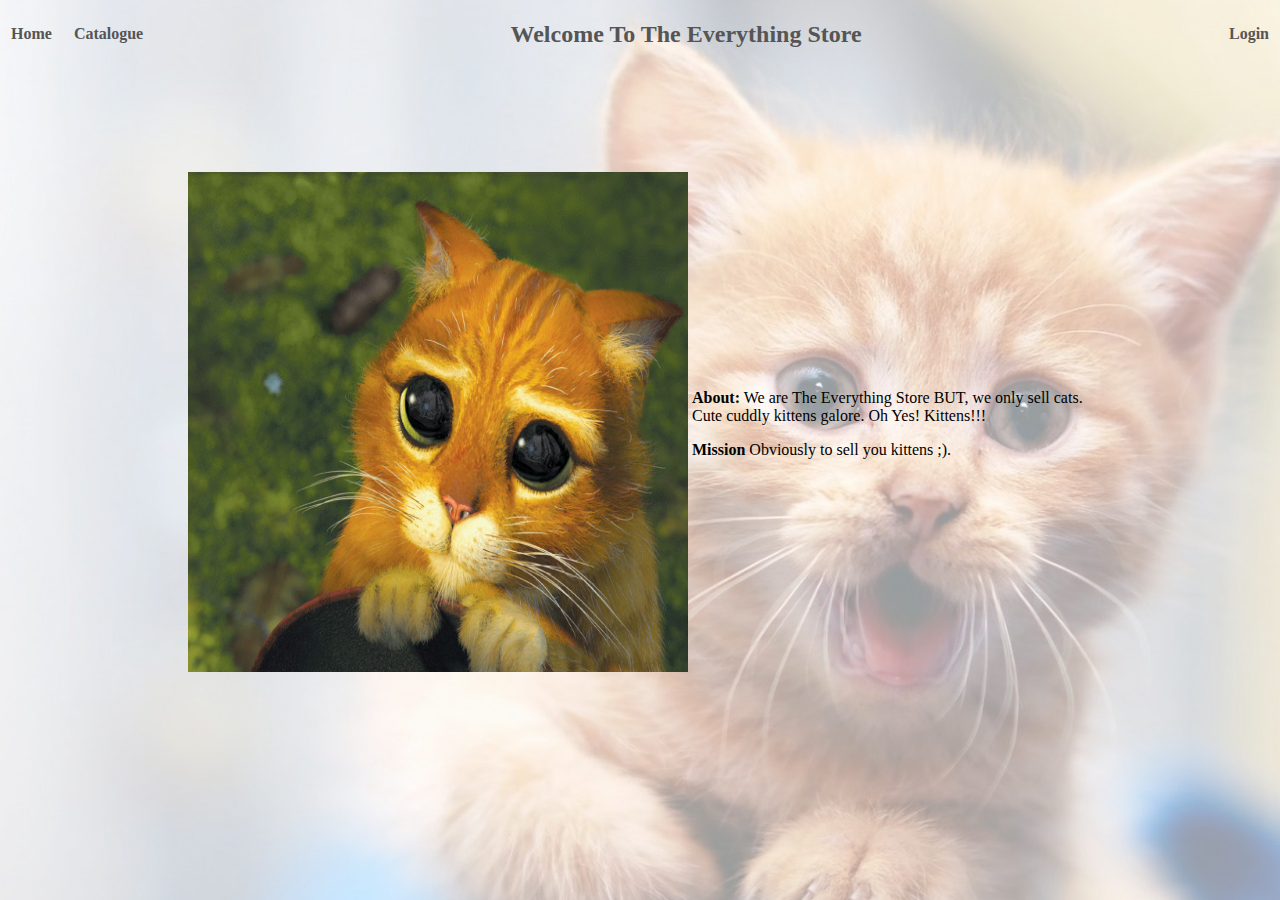
==== index.html @ 45b4c89c "Merge branch 'master' of https://github.com/sacooper/COMP206-A4-5" ====
<!DOCTYPE html>
<html>
<head>
    <title>Home</title>
    <link href="css/main.css" rel="stylesheet">
</head>
<body>
<div class="background"></div>

<table class="container">
    <th class="headers">
        <a class="nav-button" href="index.html">Home</a>
    </th>
    <th class="headers">
        <a class="nav-button" href="catalogue.html">Catalogue</a>
    </th>
    <th class="headers" style="width:100%; color:#555;">
        <h2>Welcome To The Everything Store</h2>
    </th>
    <th class="headers" style="right:0;">
        <a class="nav-button" href="login.html">Login</a>
    </th>
</table>

<div style="display: block; padding: 100px;">
    <table class="content">
        <tr>
            <td></td>
            <td class="image-container">
                <img src="img/puss.gif" class="image">
            </td>
            <td class="image-text">
                <p><b>About:</b>
                    We are The Everything Store BUT, we only sell cats.
                    Cute cuddly kittens galore. Oh Yes! Kittens!!!
                </p>

                <p><b>Mission</b>
                    Obviously to sell you kittens ;).
                </p>


            </td>
            <td></td>
        </tr>
    </table>
</div>

</body>

</html>
---- css/main.css ----
body {
    padding: 0;
    margin: 0;
}

.background {
    top:0;
    bottom:0;
    left:0;
    right:0;
}

.background::after {
    content: "";
    background: url('../img/cats.jpg');
    background-size: 100% auto;
    background-size: cover;
    opacity: 0.4;
    top: 0;
    left: 0;
    bottom: 0;
    right: 0;
    position: absolute;
    z-index: -1;
}

.container {
    position: relative;
    top: 0px;
    margin: 0;
    width: 100%;
    border-spacing: 0;
}

.headers {
    position: relative;
    top: 0;
    margin: 0;
}

.nav-button {
    display: block;
    padding: 10px;
    margin: 0;
    color: #555;
    text-decoration: none;
    border: #000;
}

.nav-button:visited {
    border: #000;
    color: #555;
    text-decoration: none;
}

.content {
    top: 200px;
    margin: auto;
}

.image-container {
    height: 200px;
    width: 200px;
}

.image {
    height: 500px;
    width: 500px;
}

.image-text {
    width: 400px;
}
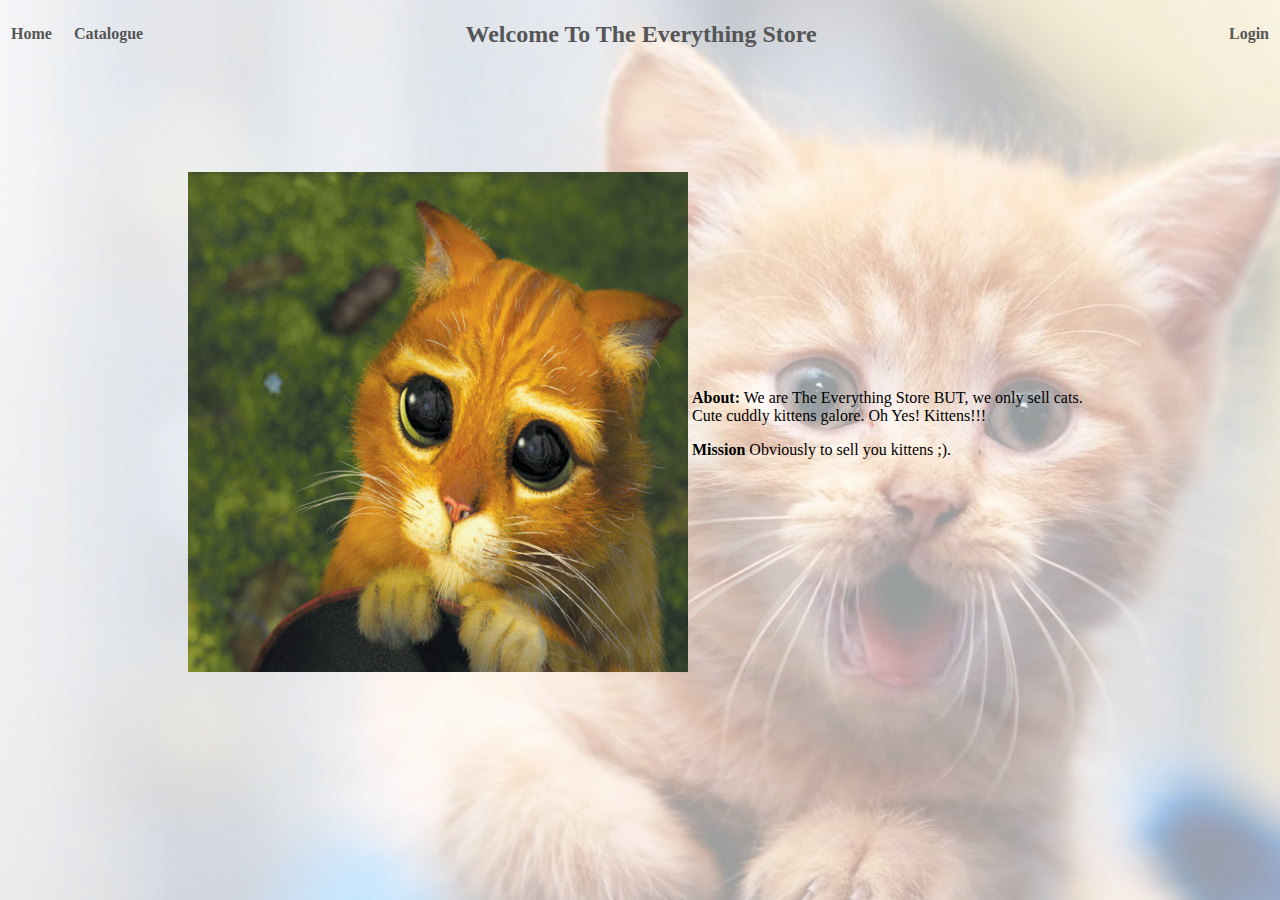
==== commit e7f44b4b: "Merge branch 'master' of https://github.com/sacooper/COMP206-A4-5" ====
--- a/index.html
+++ b/index.html
@@ -14,8 +14,8 @@
     <th class="headers">
         <a class="nav-button" href="catalogue.html">Catalogue</a>
     </th>
-    <th class="headers" style="width:100%; color:#555;">
-        <h2>Welcome To The Everything Store</h2>
+    <th style="width:100%">
+        <h2 class="header-center">Welcome To The Everything Store</h2>
     </th>
     <th class="headers" style="right:0;">
         <a class="nav-button" href="login.html">Login</a>
--- a/css/main.css
+++ b/css/main.css
@@ -38,6 +38,11 @@
     margin: 0;
 }
 
+.header-center{
+    color:#555;
+    margin-right: 90px;
+}
+
 .nav-button {
     display: block;
     padding: 10px;
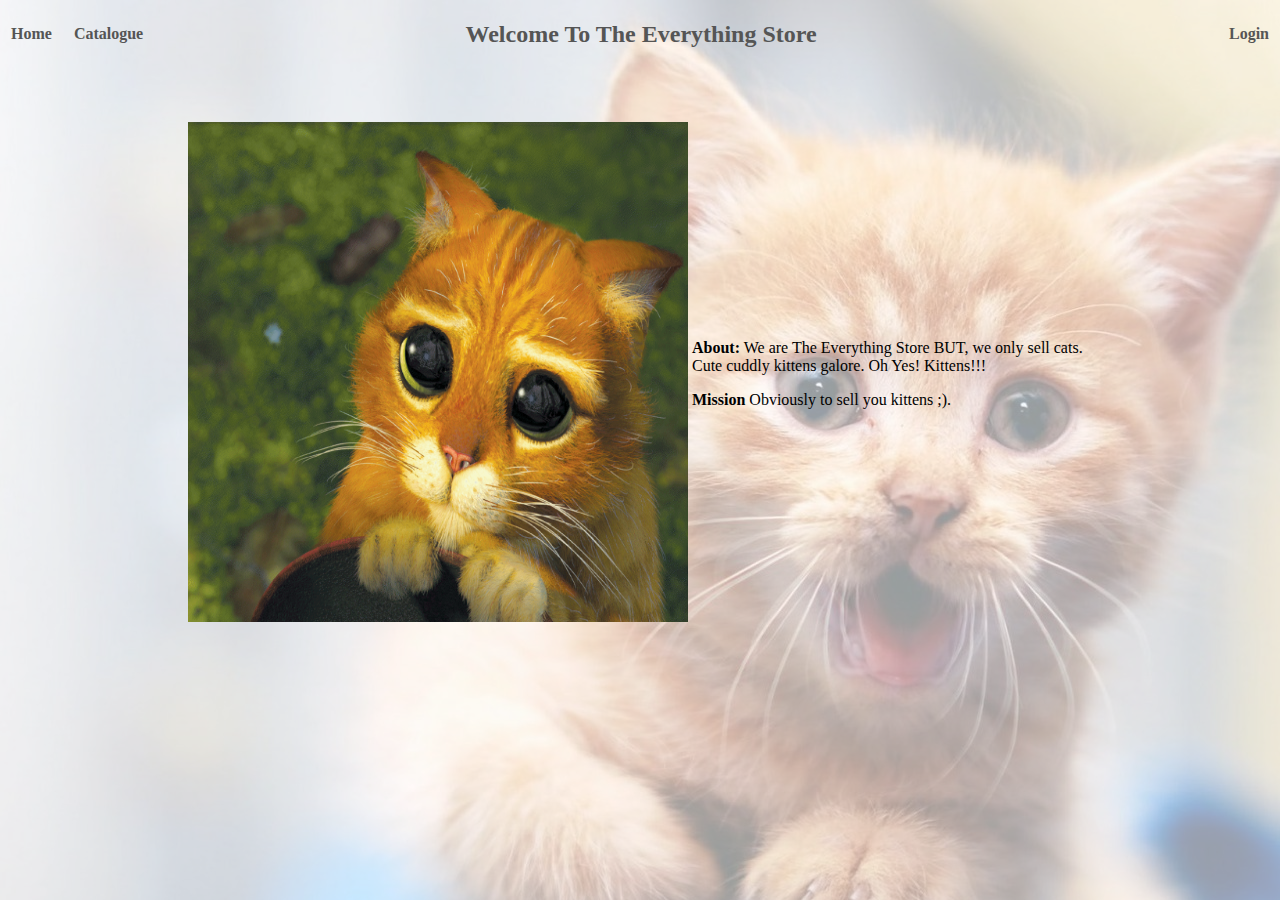
==== commit a6c0fac4: "Fixed styling on index page" ====
--- a/index.html
+++ b/index.html
@@ -22,7 +22,7 @@
     </th>
 </table>
 
-<div style="display: block; padding: 100px;">
+<div style="display: block; padding: 50px;">
     <table class="content">
         <tr>
             <td></td>
@@ -38,8 +38,6 @@
                 <p><b>Mission</b>
                     Obviously to sell you kittens ;).
                 </p>
-
-
             </td>
             <td></td>
         </tr>
--- a/css/main.css
+++ b/css/main.css
@@ -59,7 +59,6 @@
 }
 
 .content {
-    top: 200px;
     margin: auto;
 }
 
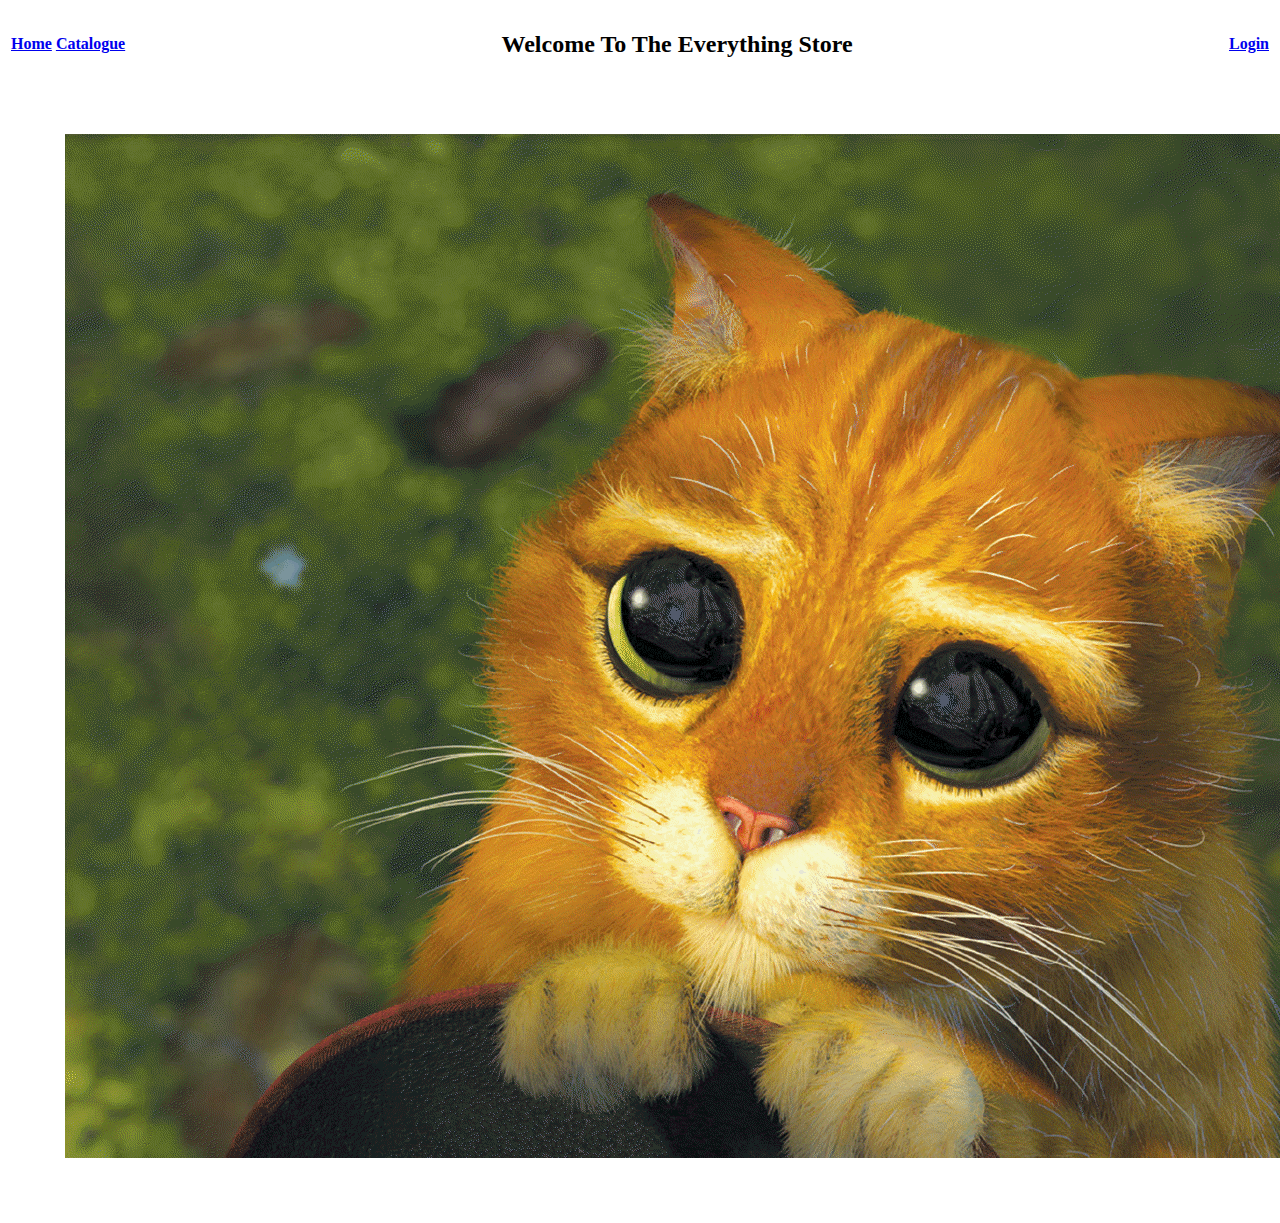
==== commit 9e4a0724: "More linking" ====
--- a/index.html
+++ b/index.html
@@ -2,7 +2,7 @@
 <html>
 <head>
     <title>Home</title>
-    <link href="css/main.css" rel="stylesheet">
+    <link href="http://cs.mcgill.ca/~scoope27/css/main.css" rel="stylesheet">
 </head>
 <body>
 <div class="background"></div>
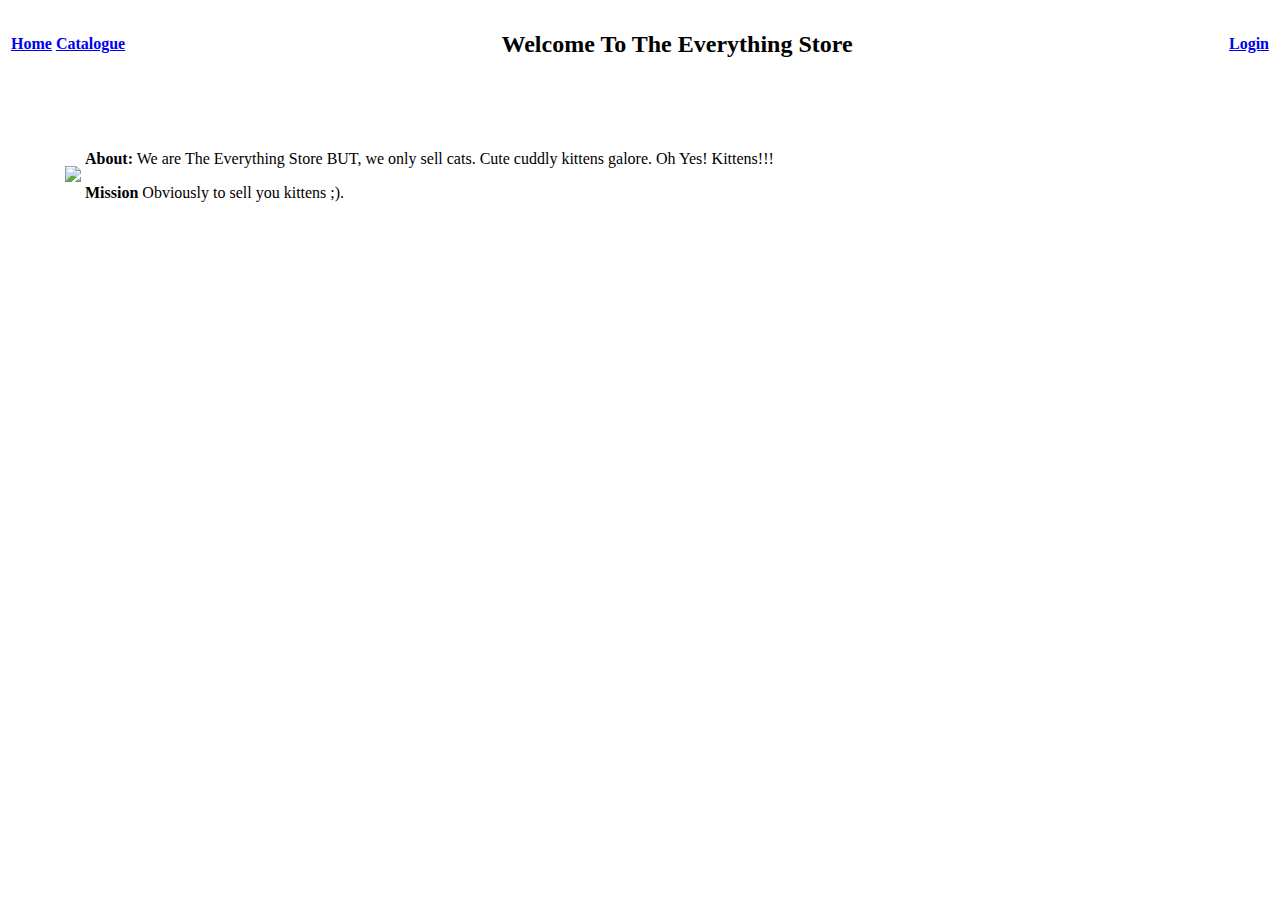
==== commit f19c772e: "Fixed registration" ====
--- a/index.html
+++ b/index.html
@@ -9,16 +9,16 @@
 
 <table class="container">
     <th class="headers">
-        <a class="nav-button" href="index.html">Home</a>
+        <a class="nav-button" href="http://cs.mcgill.ca/~scoope27/index.html">Home</a>
     </th>
     <th class="headers">
-        <a class="nav-button" href="catalogue.html">Catalogue</a>
+        <a class="nav-button" href="http://cs.mcgill.ca/~scoope27/catalogue.html">Catalogue</a>
     </th>
     <th style="width:100%">
         <h2 class="header-center">Welcome To The Everything Store</h2>
     </th>
     <th class="headers" style="right:0;">
-        <a class="nav-button" href="login.html">Login</a>
+        <a class="nav-button" href="http://cs.mcgill.ca/~scoope27/login.html">Login</a>
     </th>
 </table>
 
@@ -27,7 +27,7 @@
         <tr>
             <td></td>
             <td class="image-container">
-                <img src="img/puss.gif" class="image">
+                <img src="http://cs.mcgill.ca/~scoope27/img/puss.gif" class="image">
             </td>
             <td class="image-text">
                 <p><b>About:</b>
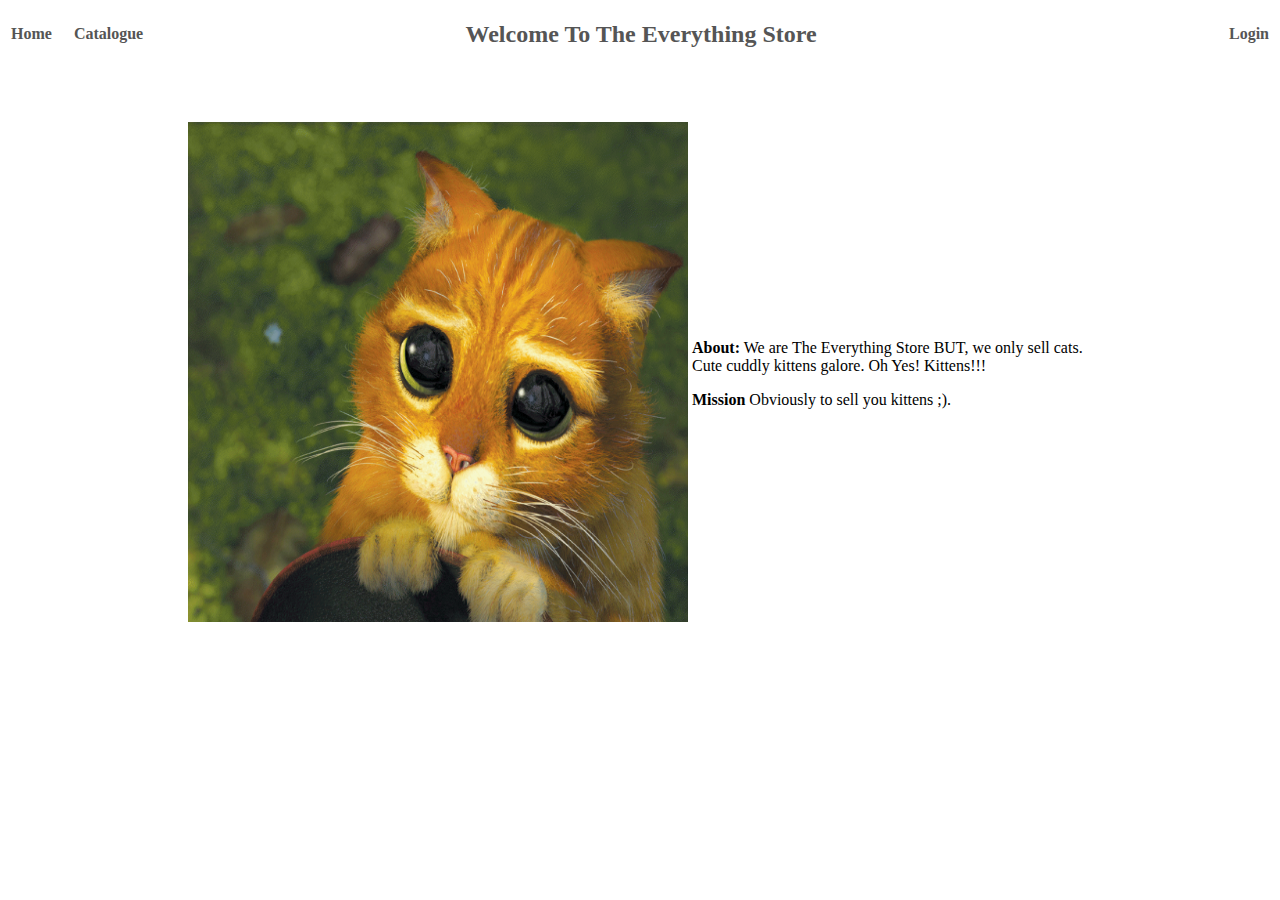
==== commit 72e24d58: "changed login.html link target to _blank" ====
--- a/index.html
+++ b/index.html
@@ -2,23 +2,23 @@
 <html>
 <head>
     <title>Home</title>
-    <link href="http://cs.mcgill.ca/~scoope27/css/main.css" rel="stylesheet">
+    <link href="css/main.css" rel="stylesheet">
 </head>
 <body>
 <div class="background"></div>
 
 <table class="container">
     <th class="headers">
-        <a class="nav-button" href="http://cs.mcgill.ca/~scoope27/index.html">Home</a>
+        <a class="nav-button" href="index.html">Home</a>
     </th>
     <th class="headers">
-        <a class="nav-button" href="http://cs.mcgill.ca/~scoope27/catalogue.html">Catalogue</a>
+        <a class="nav-button" href="catalogue.html">Catalogue</a>
     </th>
     <th style="width:100%">
         <h2 class="header-center">Welcome To The Everything Store</h2>
     </th>
     <th class="headers" style="right:0;">
-        <a class="nav-button" href="http://cs.mcgill.ca/~scoope27/login.html">Login</a>
+        <a class="nav-button" href="login.html" target="_blank">Login</a>
     </th>
 </table>
 
@@ -27,7 +27,7 @@
         <tr>
             <td></td>
             <td class="image-container">
-                <img src="http://cs.mcgill.ca/~scoope27/img/puss.gif" class="image">
+                <img src="img/puss.gif" class="image">
             </td>
             <td class="image-text">
                 <p><b>About:</b>
--- a/css/main.css
+++ b/css/main.css
@@ -0,0 +1,77 @@
+body {
+    padding: 0;
+    margin: 0;
+}
+
+.background {
+    top:0;
+    bottom:0;
+    left:0;
+    right:0;
+}
+
+.background::after {
+    content: "";
+    background: url('http://cs.mcgill.ca/~scoope27/img/cats.jpg');
+    background-size: 100% auto;
+    background-size: cover;
+    opacity: 0.4;
+    top: 0;
+    left: 0;
+    bottom: 0;
+    right: 0;
+    position: absolute;
+    z-index: -1;
+}
+
+.container {
+    position: relative;
+    top: 0px;
+    margin: 0;
+    width: 100%;
+    border-spacing: 0;
+}
+
+.headers {
+    position: relative;
+    top: 0;
+    margin: 0;
+}
+
+.header-center{
+    color:#555;
+    margin-right: 90px;
+}
+
+.nav-button {
+    display: block;
+    padding: 10px;
+    margin: 0;
+    color: #555;
+    text-decoration: none;
+    border: #000;
+}
+
+.nav-button:visited {
+    border: #000;
+    color: #555;
+    text-decoration: none;
+}
+
+.content {
+    margin: auto;
+}
+
+.image-container {
+    height: 200px;
+    width: 200px;
+}
+
+.image {
+    height: 500px;
+    width: 500px;
+}
+
+.image-text {
+    width: 400px;
+}
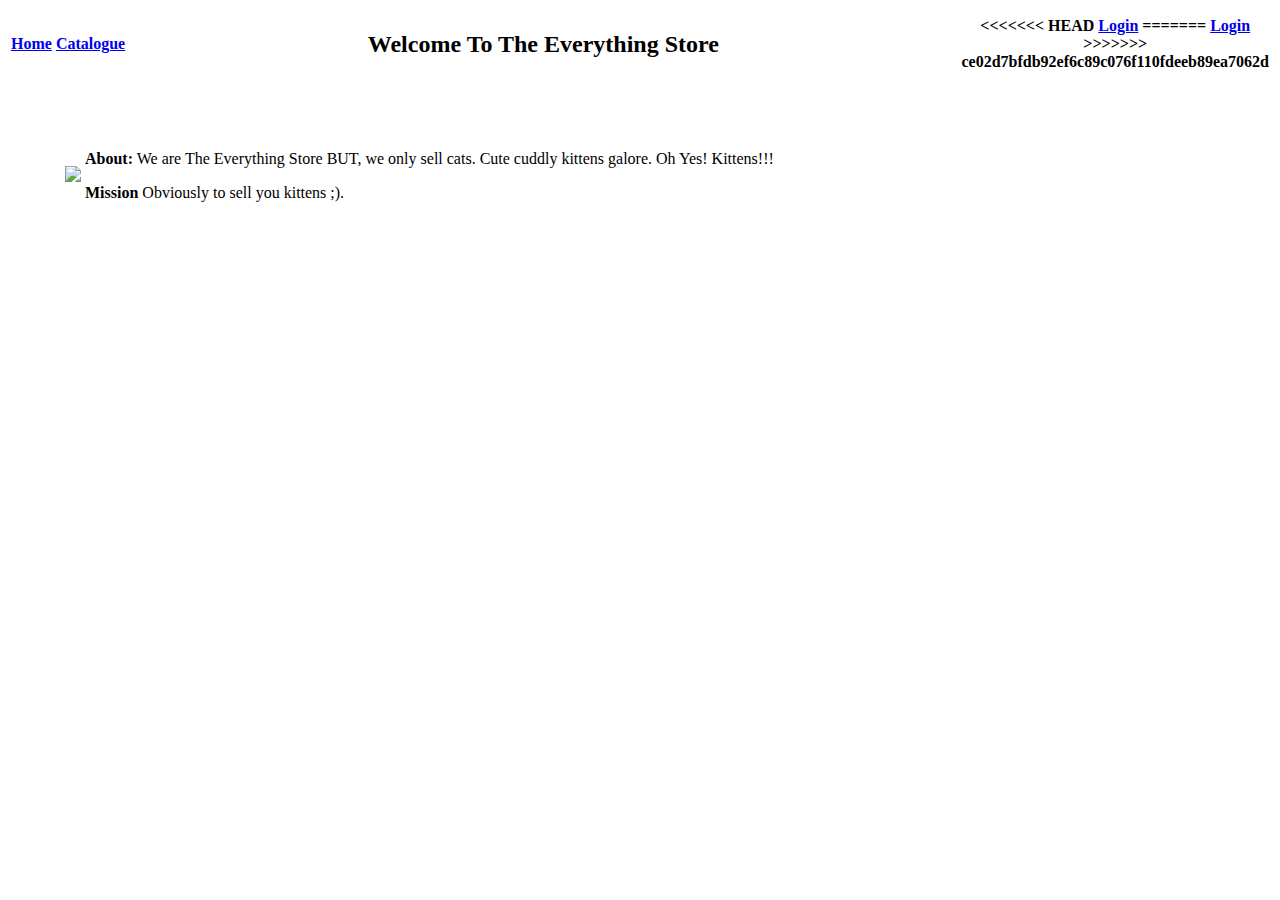
==== commit 50b83310: "Merge branch 'master' of github.com:sacooper/COMP206-A4-5" ====
--- a/index.html
+++ b/index.html
@@ -2,23 +2,27 @@
 <html>
 <head>
     <title>Home</title>
-    <link href="css/main.css" rel="stylesheet">
+    <link href="http://cs.mcgill.ca/~scoope27/css/main.css" rel="stylesheet">
 </head>
 <body>
 <div class="background"></div>
 
 <table class="container">
     <th class="headers">
-        <a class="nav-button" href="index.html">Home</a>
+        <a class="nav-button" href="http://cs.mcgill.ca/~scoope27/index.html">Home</a>
     </th>
     <th class="headers">
-        <a class="nav-button" href="catalogue.html">Catalogue</a>
+        <a class="nav-button" href="http://cs.mcgill.ca/~scoope27/catalogue.html">Catalogue</a>
     </th>
     <th style="width:100%">
         <h2 class="header-center">Welcome To The Everything Store</h2>
     </th>
     <th class="headers" style="right:0;">
+<<<<<<< HEAD
         <a class="nav-button" href="login.html" target="_blank">Login</a>
+=======
+        <a class="nav-button" href="http://cs.mcgill.ca/~scoope27/login.html">Login</a>
+>>>>>>> ce02d7bfdb92ef6c89c076f110fdeeb89ea7062d
     </th>
 </table>
 
@@ -27,7 +31,7 @@
         <tr>
             <td></td>
             <td class="image-container">
-                <img src="img/puss.gif" class="image">
+                <img src="http://cs.mcgill.ca/~scoope27/img/puss.gif" class="image">
             </td>
             <td class="image-text">
                 <p><b>About:</b>
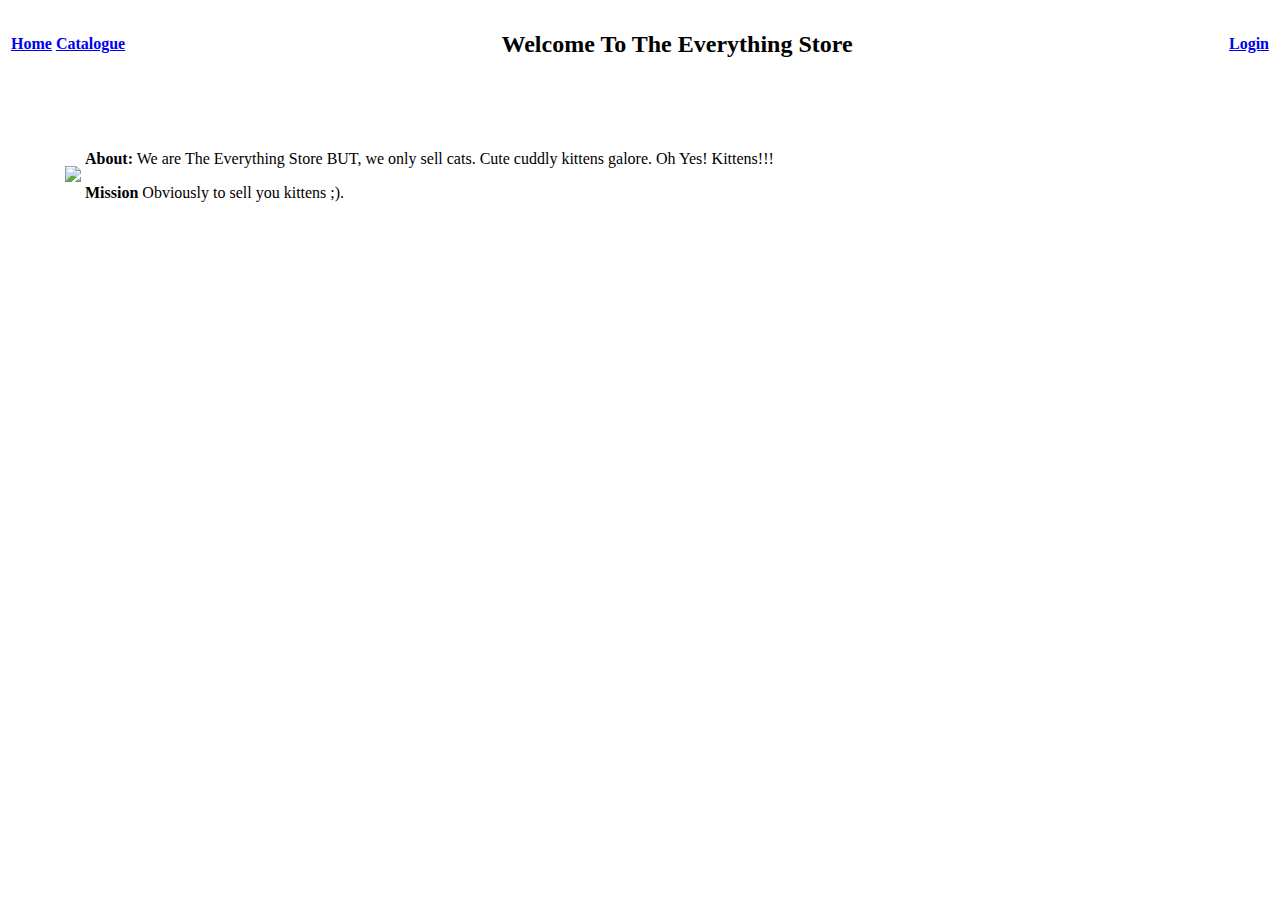
==== commit 2ab4d232: "changed login.html link target to _blank" ====
--- a/index.html
+++ b/index.html
@@ -18,11 +18,7 @@
         <h2 class="header-center">Welcome To The Everything Store</h2>
     </th>
     <th class="headers" style="right:0;">
-<<<<<<< HEAD
-        <a class="nav-button" href="login.html" target="_blank">Login</a>
-=======
-        <a class="nav-button" href="http://cs.mcgill.ca/~scoope27/login.html">Login</a>
->>>>>>> ce02d7bfdb92ef6c89c076f110fdeeb89ea7062d
+        <a class="nav-button" href="http://cs.mcgill.ca/~scoope27/login.html" target="_blank">Login</a>
     </th>
 </table>
 
